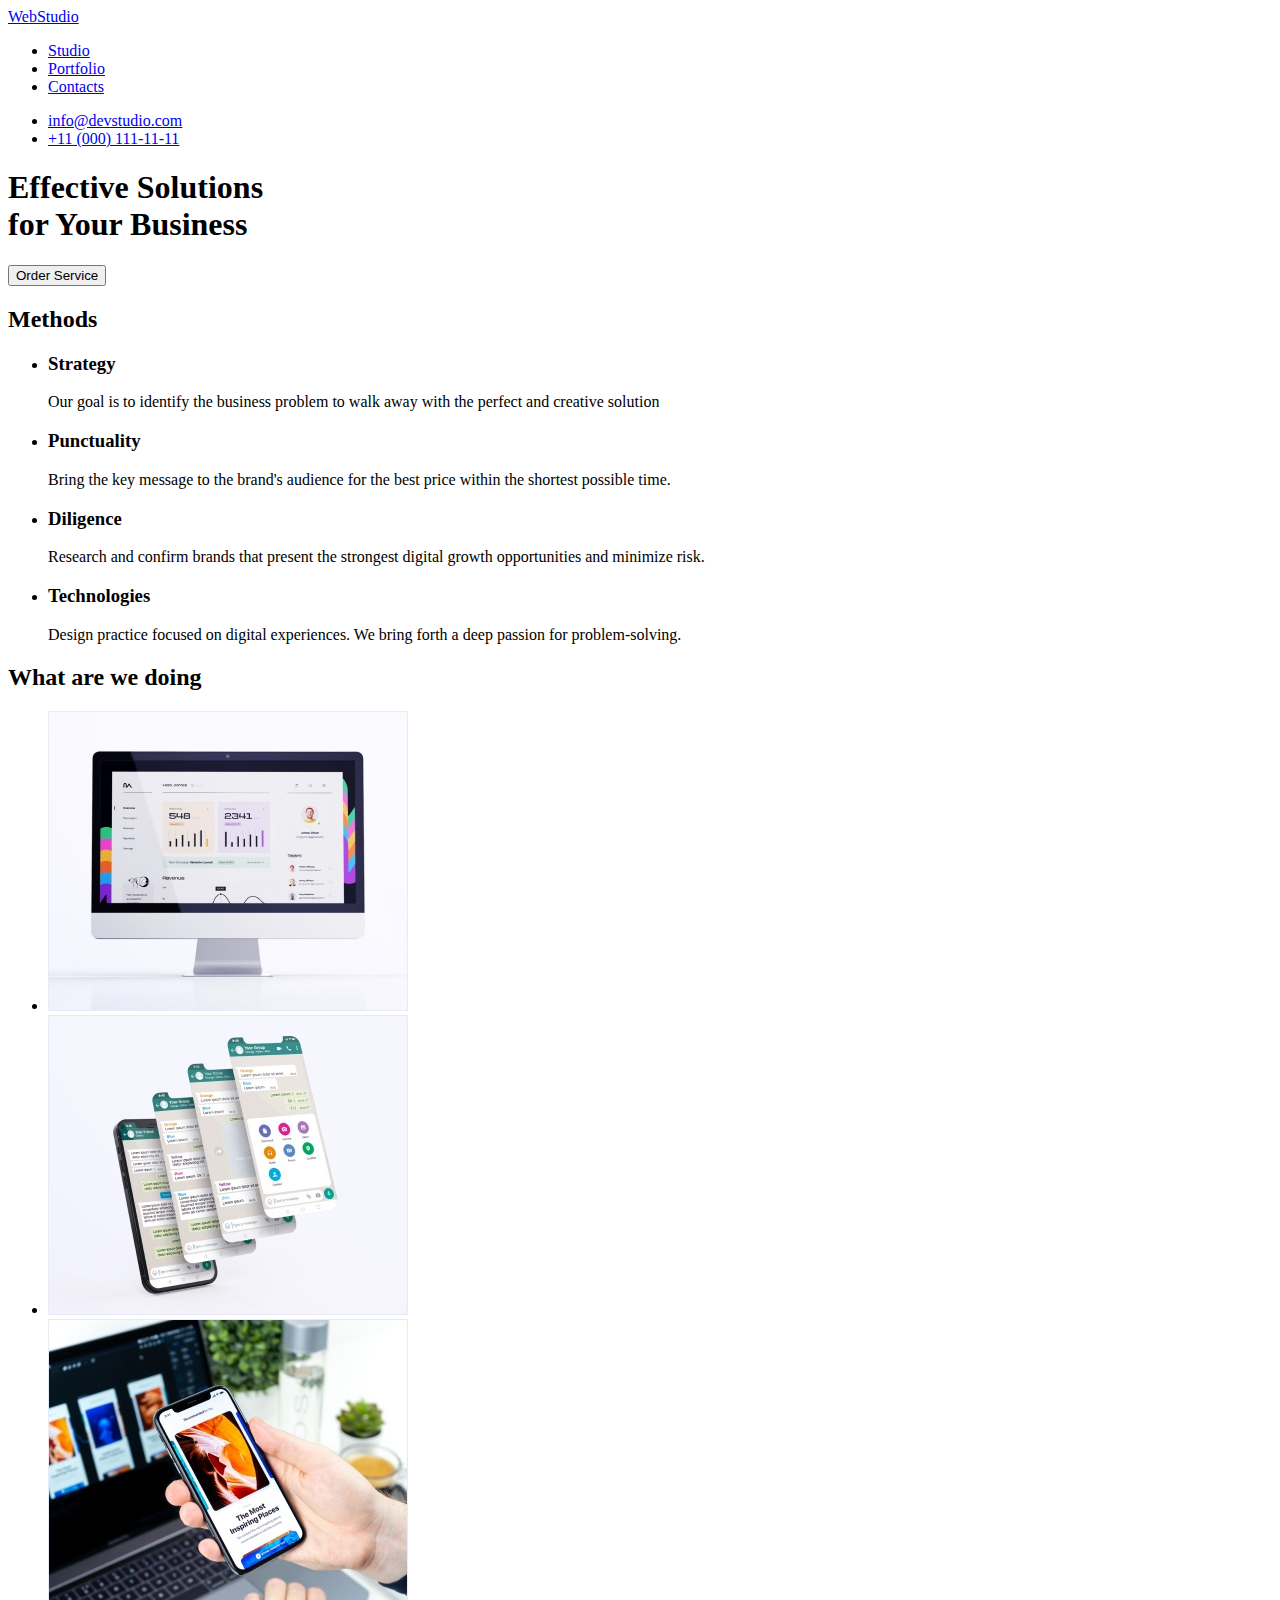
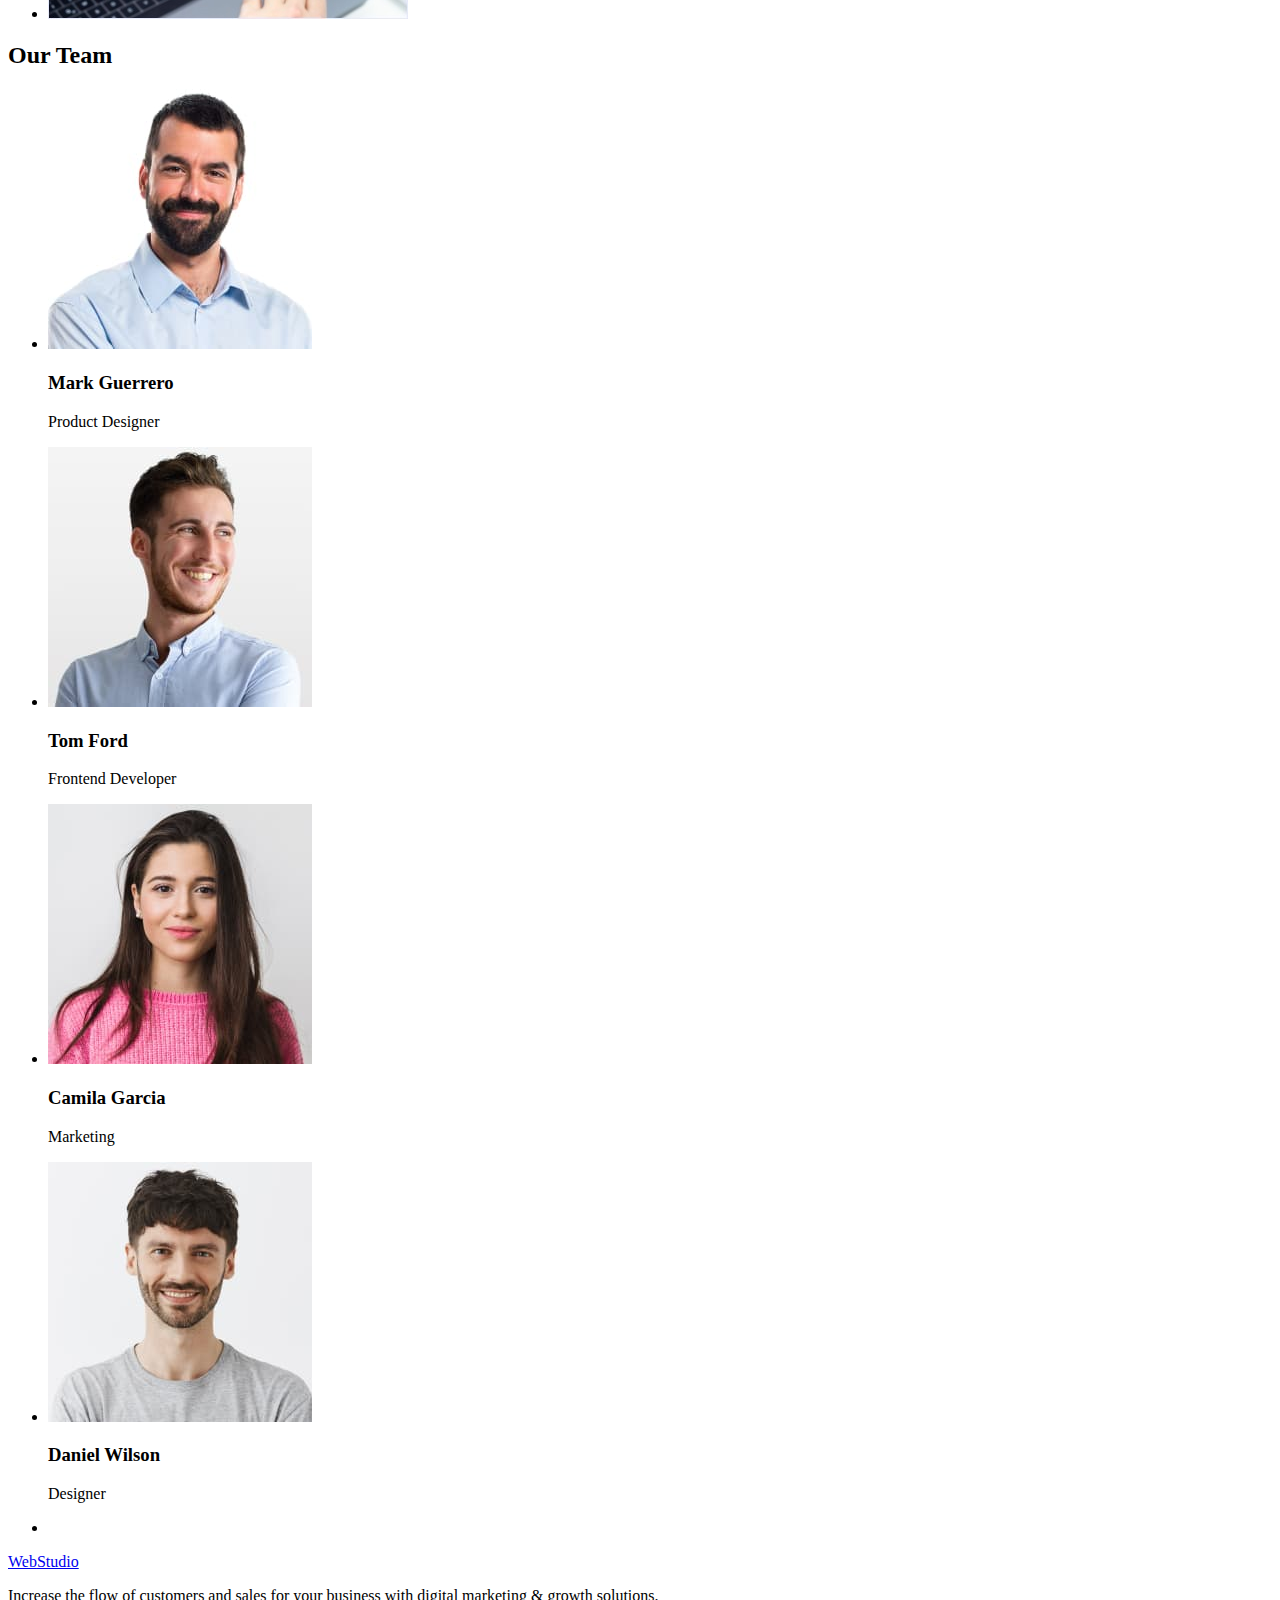
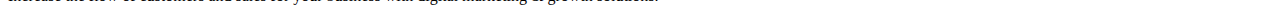
==== index.html @ 2bcdcd04 "Add files via upload" ====
<!DOCTYPE html>

<html lang="en">
    <head>
    <meta charset="UTF-8">

   <meta http-equiv="X-UA-Compatible" content="IE=edge"
/>
    <meta name="viewport" content="width=device-width, initial-scale=1.0">
    <title>Document</title>
    <link rel="preconnect" href="https://fonts.googleapis.com">
<link rel="preconnect" href="https://fonts.gstatic.com" crossorigin>
<link href="https://fonts.googleapis.com/css2?family=Raleway:wght@800&family=Roboto:wght@400;500;700;900&display=swap"
      rel="stylesheet">
<link rel="stylesheet" href="./css/styles.css" />
</head>
<body>
     <!-- Шапка сайта -->
    <header class = "page-header">
        <nav class = "navigation">
        <a class="logo" href="index.html">Web<span class ="logo-studio-black">Studio</span></a>
        <ul class = "list">
            <li>
                <a class="nav-link" href="./index.html">Studio</a>
            </li>
            <li>
                <a class="nav-link" href="./portfolio.html">Portfolio</a>
            </li>
            <li>
                <a class="nav-link" href="#contacts">Contacts</a>
            </li>
        </ul>
    </nav>
    <ul>
        <li>
            <a class="contact-link link" href ="mailto:info@devstudio.com">info@devstudio.com</a>
        </li>
        <li>
            <a class="contact-link link" href="tel:+110001111111">+11 (000) 111-11-11</a>
        </li>
    </ul>
    </header>
    <main>
        <!--Hero-->
        <section class ="hero">
            <div>
                <h1 class="main-title">Effective Solutions <br>
                    for Your Business</h1>
                    <button class="hero-button" type = "button">Order Service</button>

            </div>
            </section>
            <!--Methods-->
            <section class ="section">
                <h2>Methods</h2>
                <ul class ="list">
                <li><h3 class="methods">Strategy</h3>
                   <p class="description">Our goal is to identify the business
                    problem to walk away with the perfect and creative solution</p></li>
                   <li><h3 class="methods">Punctuality</h3>
                   <p class="description">Bring the key message to the brand's audience for the best price within the shortest possible time.</p></li>
                   <li><h3 class="methods">Diligence</h3> 
                   <p class="description">Research and confirm brands that present the strongest digital growth opportunities and minimize risk.</p></li>  
                   <li><h3 class="methods">Technologies</h3>
                   <p class="description">Design practice focused on digital experiences. We bring forth a deep passion for problem-solving.</p></li>     
                </ul>
                </section>    
                <!--Examples-->
        <section class="section">
            <h2 class="subtitle">What are we doing</h2>
            <ul class ="list">
                <li>
                    <img src="./images/mission/img1.jpg" alt = "Laptop" width="360" height="300"/>
                </li>
                <li>
                    <img src= "./images/mission/img2.jpg" alt = "Telephone" width="360" height="300"/>
                </li>
                <li>
                    <img src="./images/mission/img3.jpg" alt = "Connection" width="360" height="300"/>
                </li>
            </ul>
        </section>
        <section>
            <h2 class="subtitle">Our Team</h2>
            <ul>
                <li>
                    <img src="./images/team/mark.jpg" alt = "team-member" width="264" height="260"/>
                    <h3 class="methods">Mark Guerrero</h3>
                    <p class="description">Product Designer</p>
                </li>
                <li>
                    <img src= "./images/team/tom.jpg" alt = "team-member" width="264" height="260"/>
                    <h3 class="methods">Tom Ford</h3>
                    <p class="description">Frontend Developer</p>               
                 </li>
                <li>
                    <img src="./images/team/camila.jpg" alt = "team-member" width="264" height="260"/>
                    <h3 class="methods">Camila Garcia</h3>
                    <p class="description">Marketing</p>
                </li>
                <li>
                    <img src="./images/team/daniel.jpg" alt = "team-member" width="264" height="260"/>
                    <h3 class="methods">Daniel Wilson</h3>
                    <p class="description">Designer</p>
                </li>
                <li>

            </ul>

        </section>
    </main>
    <footer>
        <a class="logo" href="index.html">Web<span class ="logo-studio-black">Studio</span></a>
        <p class="description">Increase the flow of customers and sales for your business with digital marketing & growth solutions.</p>
    </footer>
</body>
    
   </html>
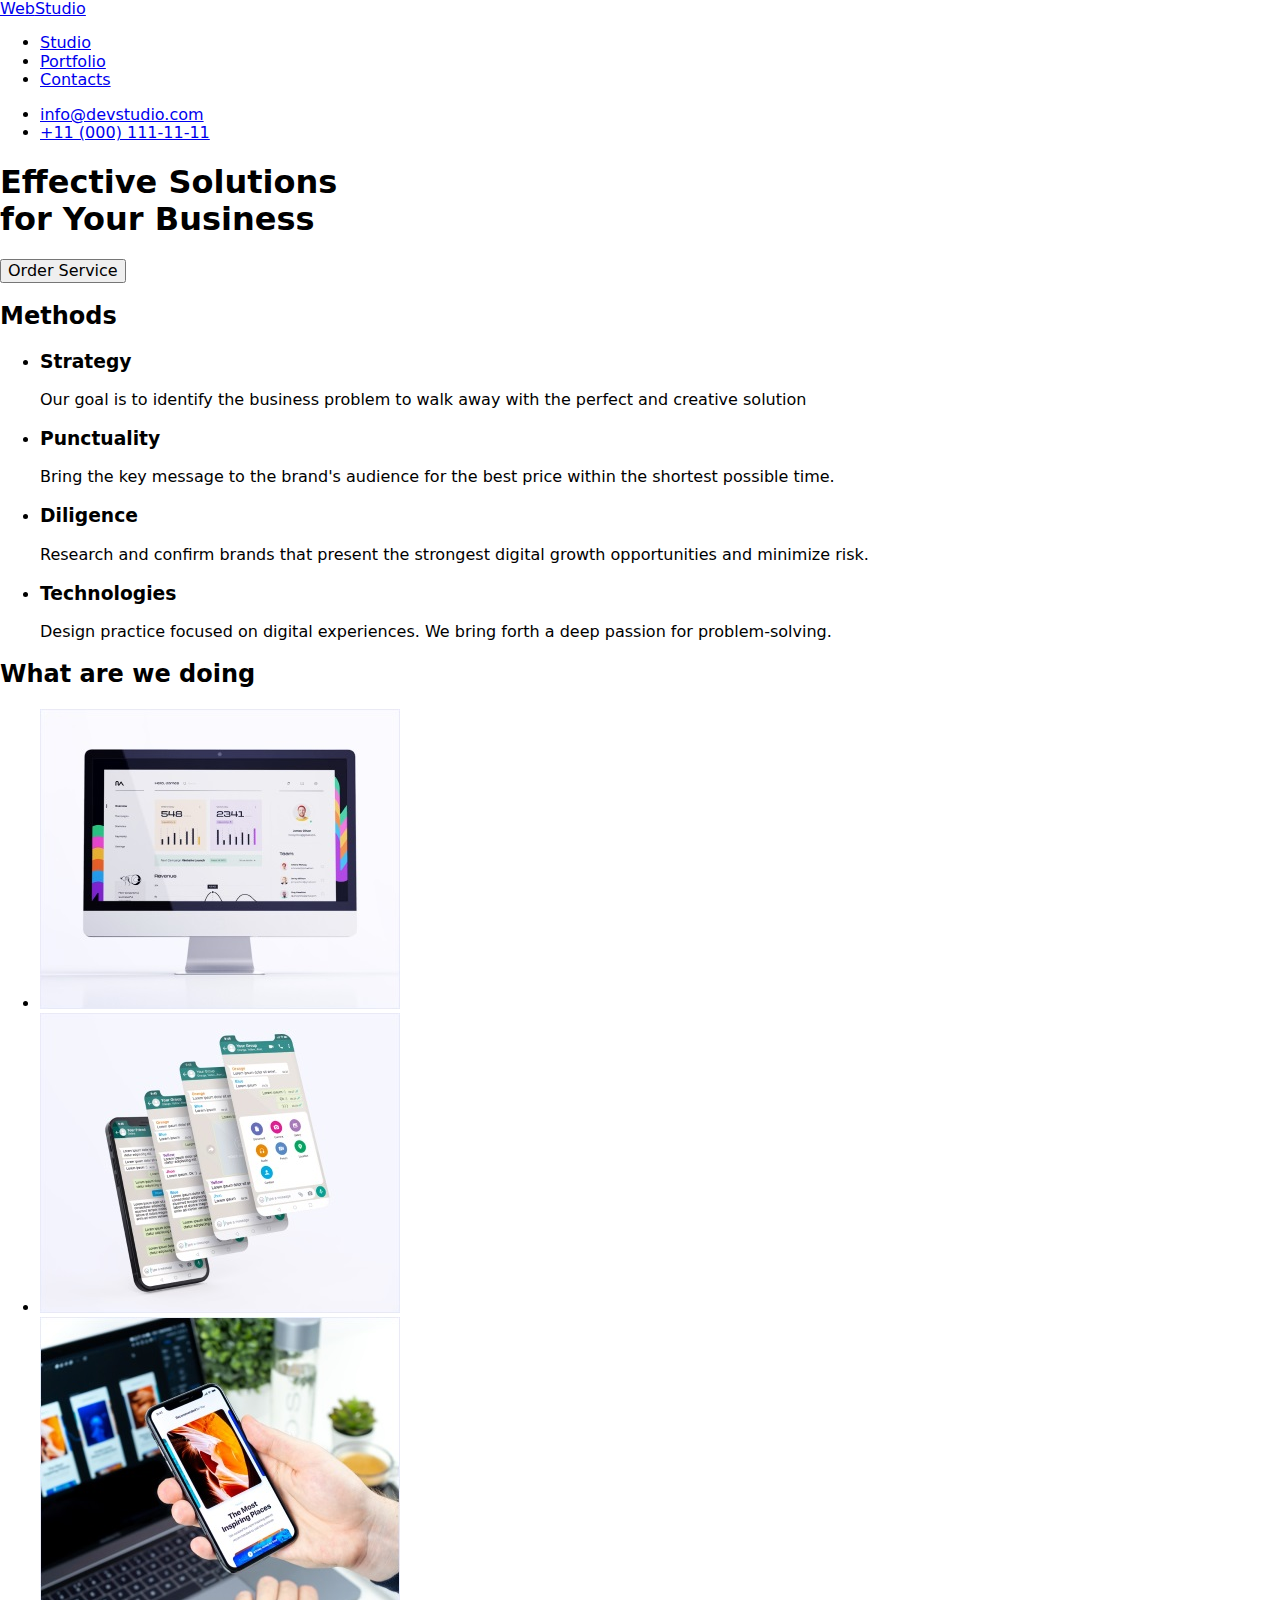
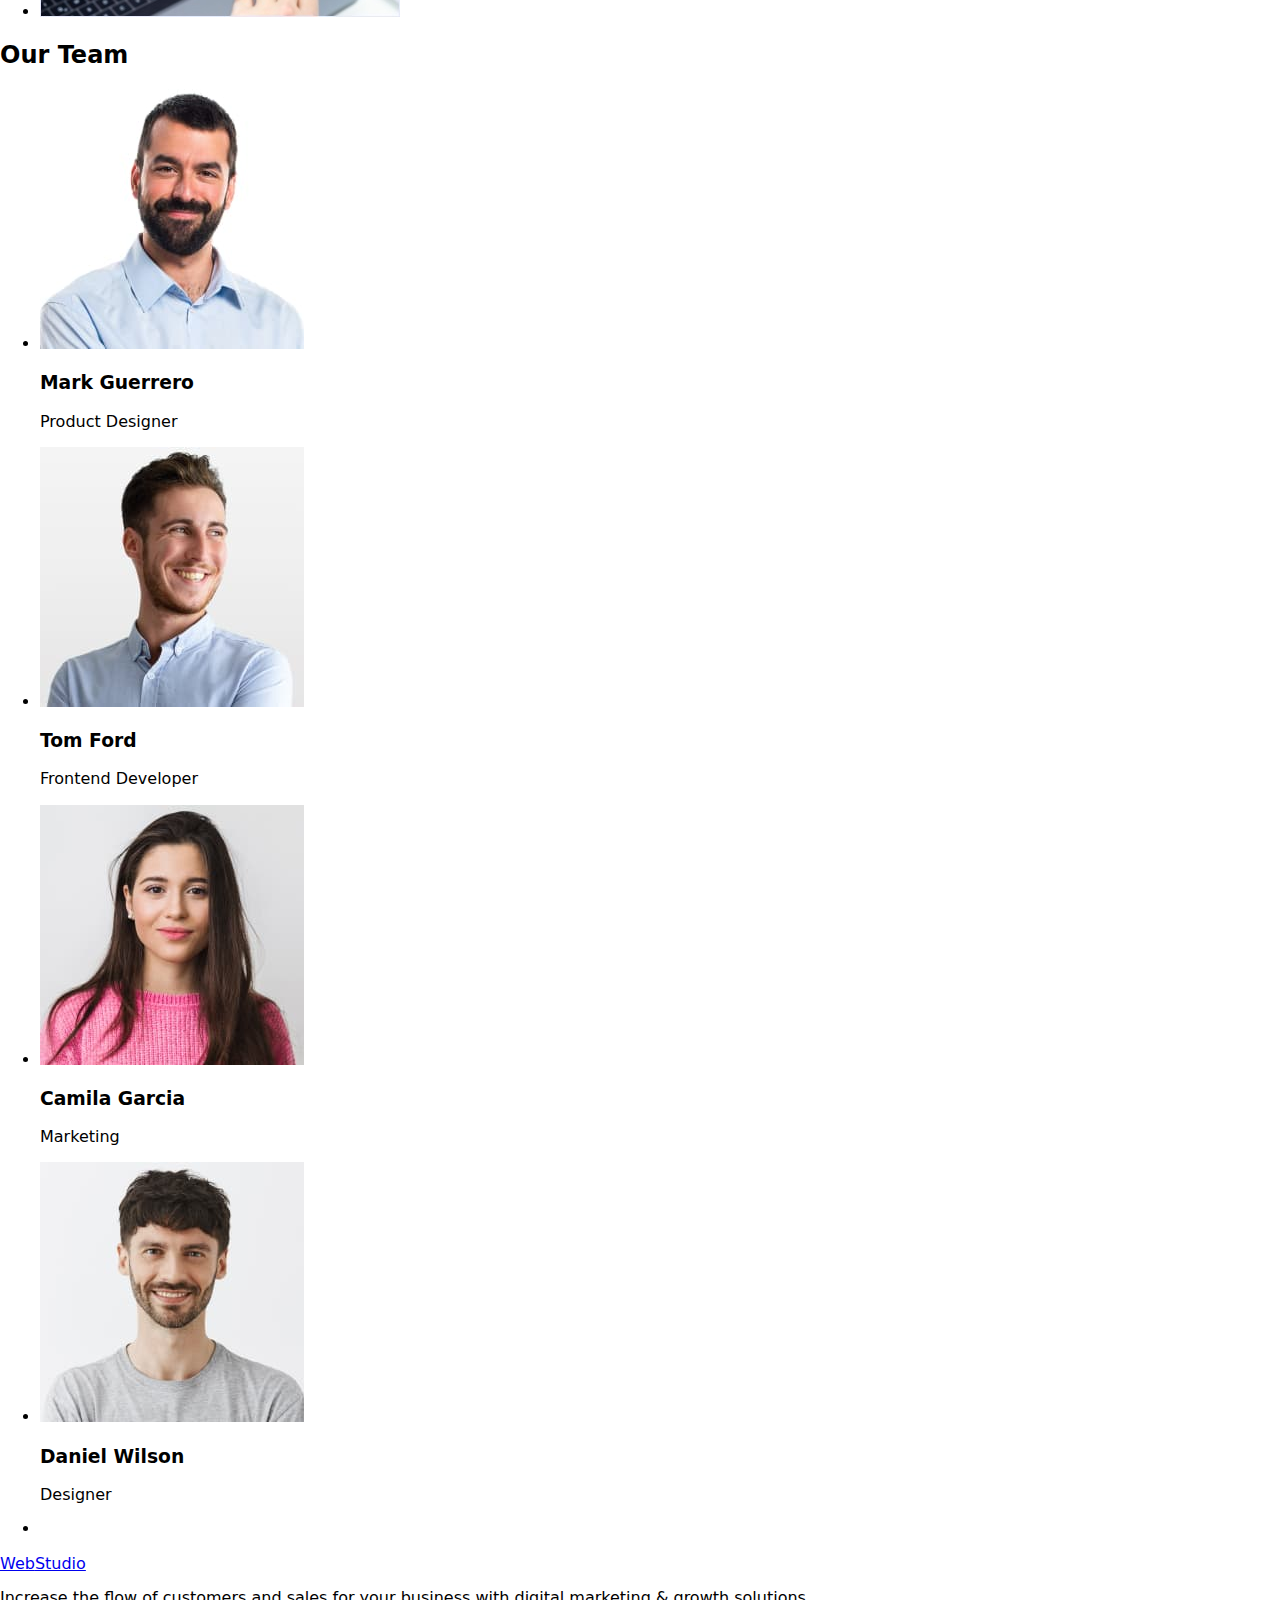
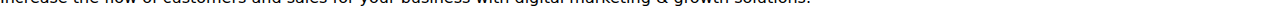
==== commit 2ba49112: "Add files via upload" ====
--- a/index.html
+++ b/index.html
@@ -12,6 +12,7 @@
 <link rel="preconnect" href="https://fonts.gstatic.com" crossorigin>
 <link href="https://fonts.googleapis.com/css2?family=Raleway:wght@800&family=Roboto:wght@400;500;700;900&display=swap"
       rel="stylesheet">
+      <link rel="stylesheet" href="https://cdn.jsdelivr.net/npm/modern-normalize@1.1.0/modern-normalize.min.css">
 <link rel="stylesheet" href="./css/styles.css" />
 </head>
 <body>
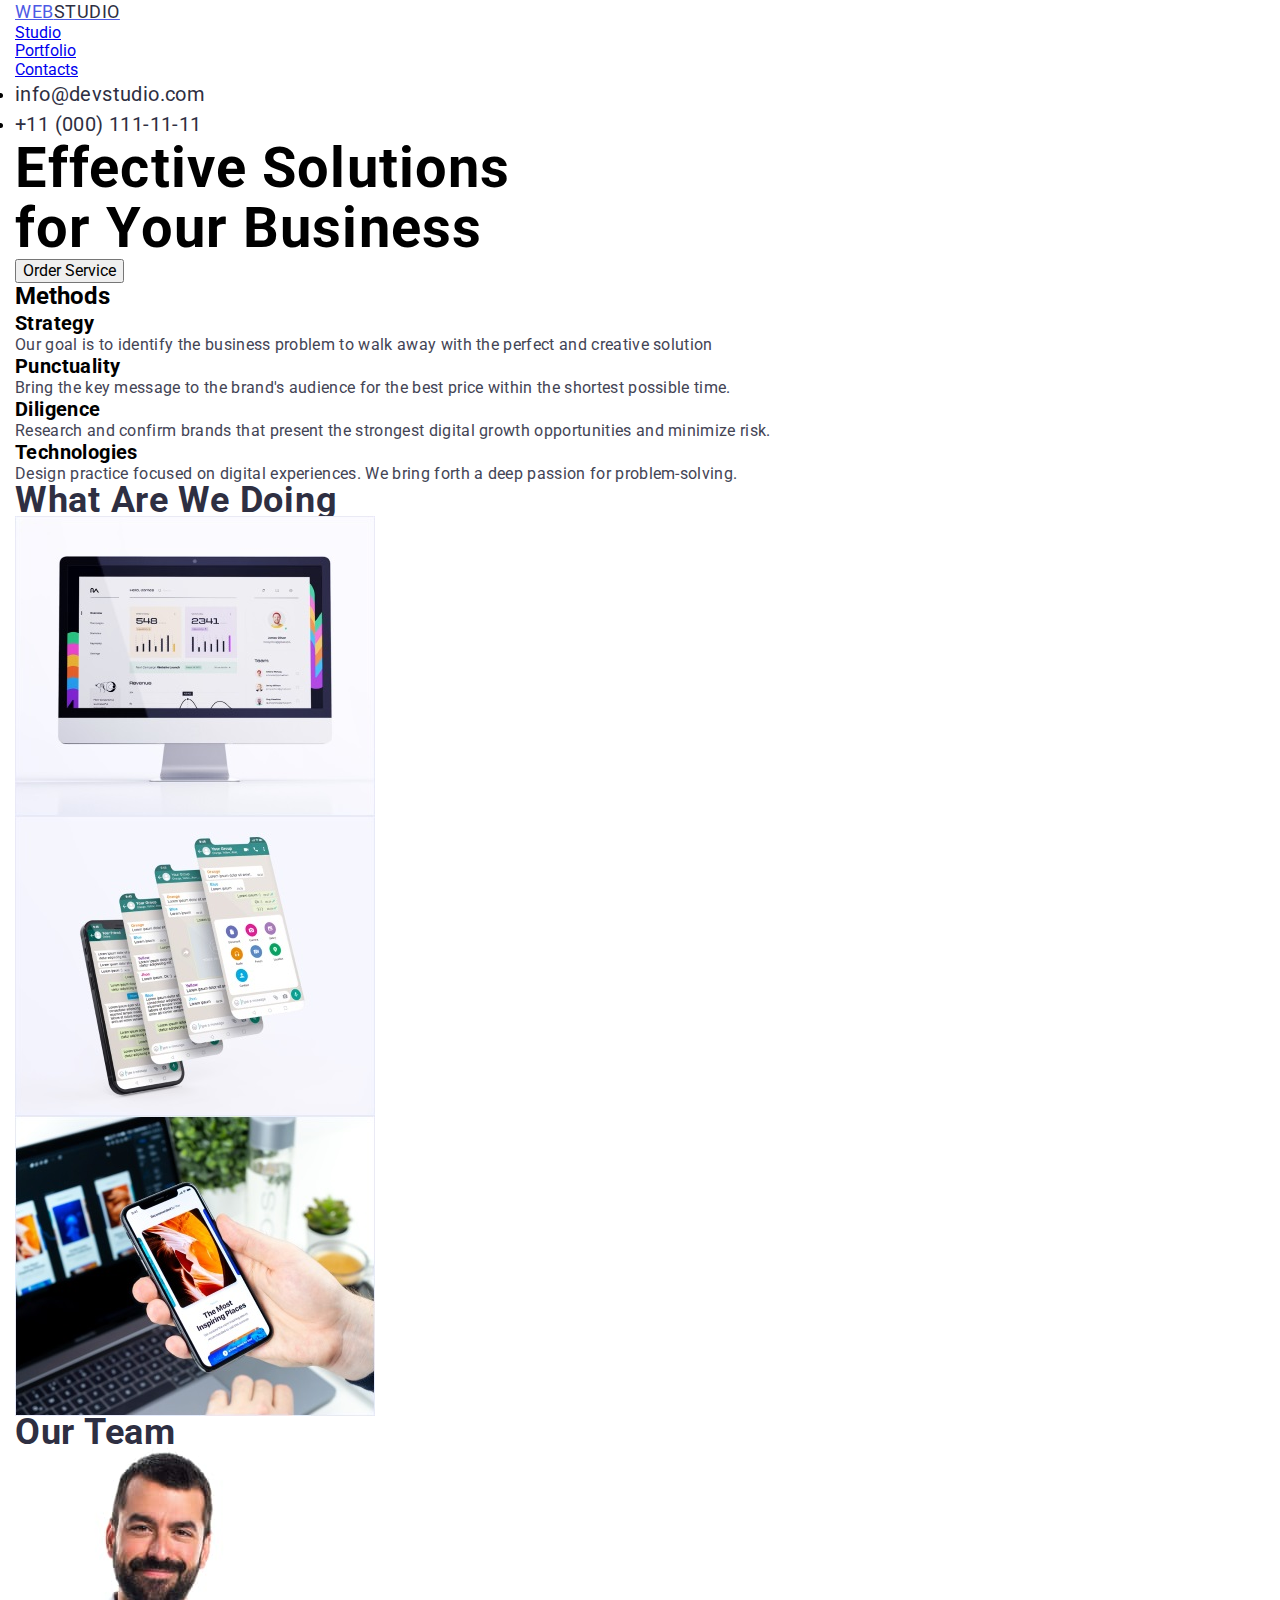
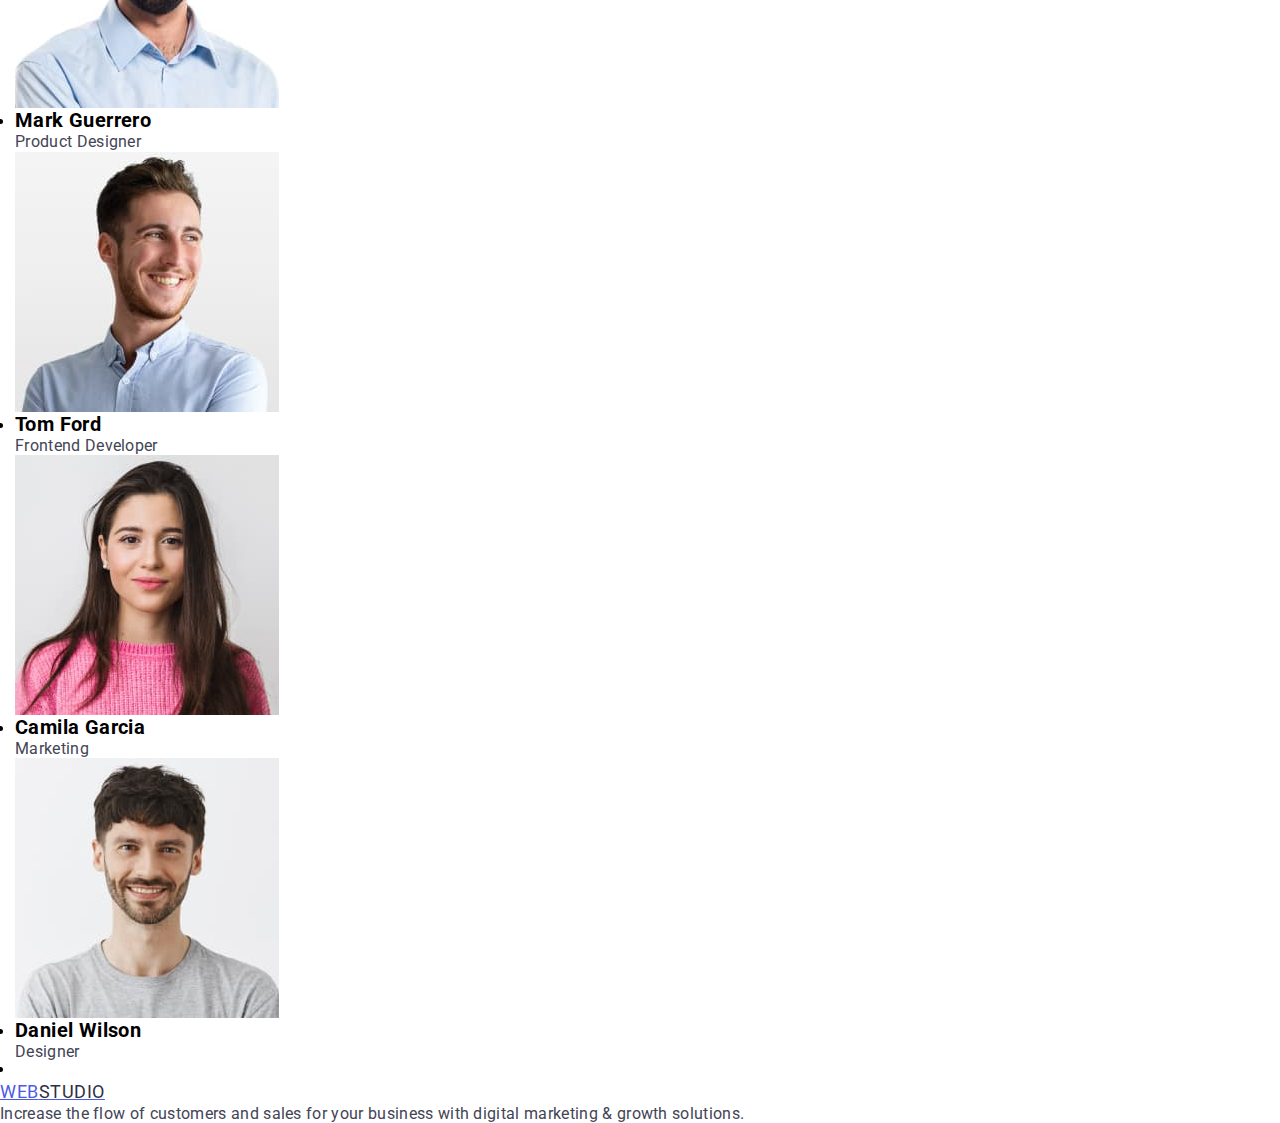
==== commit 6399a1b2: "Add files via upload" ====
--- a/index.html
+++ b/index.html
@@ -18,42 +18,45 @@
 <body>
      <!-- Шапка сайта -->
     <header class = "page-header">
-        <nav class = "navigation">
-        <a class="logo" href="index.html">Web<span class ="logo-studio-black">Studio</span></a>
-        <ul class = "list">
-            <li>
-                <a class="nav-link" href="./index.html">Studio</a>
-            </li>
-            <li>
-                <a class="nav-link" href="./portfolio.html">Portfolio</a>
-            </li>
-            <li>
-                <a class="nav-link" href="#contacts">Contacts</a>
-            </li>
-        </ul>
-    </nav>
-    <ul>
-        <li>
-            <a class="contact-link link" href ="mailto:info@devstudio.com">info@devstudio.com</a>
-        </li>
-        <li>
-            <a class="contact-link link" href="tel:+110001111111">+11 (000) 111-11-11</a>
-        </li>
-    </ul>
+        <div class="container">
+            <nav class = "navigation">
+                <a class="logo" href="index.html">Web<span class ="logo-studio-black">Studio</span></a>
+                <ul class = "list">
+                    <li>
+                        <a class="nav-link" href="./index.html">Studio</a>
+                    </li>
+                    <li>
+                        <a class="nav-link" href="./portfolio.html">Portfolio</a>
+                    </li>
+                    <li>
+                        <a class="nav-link" href="#contacts">Contacts</a>
+                    </li>
+                </ul>
+            </nav>
+            <ul>
+                <li>
+                    <a class="contact-link link" href ="mailto:info@devstudio.com">info@devstudio.com</a>
+                </li>
+                <li>
+                    <a class="contact-link link" href="tel:+110001111111">+11 (000) 111-11-11</a>
+                </li>
+            </ul>
+        </div>
     </header>
+       
     <main>
         <!--Hero-->
         <section class ="hero">
-            <div>
+            <div class ="container">
                 <h1 class="main-title">Effective Solutions <br>
                     for Your Business</h1>
                     <button class="hero-button" type = "button">Order Service</button>
-
-            </div>
+            </div>   
             </section>
             <!--Methods-->
             <section class ="section">
-                <h2>Methods</h2>
+                <div class = "container">
+                    <h2 >Methods</h2>
                 <ul class ="list">
                 <li><h3 class="methods">Strategy</h3>
                    <p class="description">Our goal is to identify the business
@@ -65,9 +68,11 @@
                    <li><h3 class="methods">Technologies</h3>
                    <p class="description">Design practice focused on digital experiences. We bring forth a deep passion for problem-solving.</p></li>     
                 </ul>
+                </div>
                 </section>    
                 <!--Examples-->
         <section class="section">
+          <div class ="container">
             <h2 class="subtitle">What are we doing</h2>
             <ul class ="list">
                 <li>
@@ -80,34 +85,38 @@
                     <img src="./images/mission/img3.jpg" alt = "Connection" width="360" height="300"/>
                 </li>
             </ul>
+          </div>    
         </section>
-        <section>
-            <h2 class="subtitle">Our Team</h2>
-            <ul>
-                <li>
-                    <img src="./images/team/mark.jpg" alt = "team-member" width="264" height="260"/>
-                    <h3 class="methods">Mark Guerrero</h3>
-                    <p class="description">Product Designer</p>
-                </li>
-                <li>
-                    <img src= "./images/team/tom.jpg" alt = "team-member" width="264" height="260"/>
-                    <h3 class="methods">Tom Ford</h3>
-                    <p class="description">Frontend Developer</p>               
-                 </li>
-                <li>
-                    <img src="./images/team/camila.jpg" alt = "team-member" width="264" height="260"/>
-                    <h3 class="methods">Camila Garcia</h3>
-                    <p class="description">Marketing</p>
-                </li>
-                <li>
-                    <img src="./images/team/daniel.jpg" alt = "team-member" width="264" height="260"/>
-                    <h3 class="methods">Daniel Wilson</h3>
-                    <p class="description">Designer</p>
-                </li>
-                <li>
-
-            </ul>
-
+        <section class = "section">
+            <div class ="container"> 
+                <h2 class="subtitle">Our Team</h2>
+                <ul>
+                    <li>
+                        <img src="./images/team/mark.jpg" alt = "team-member" width="264" height="260"/>
+                        <h3 class="methods">Mark Guerrero</h3>
+                        <p class="description">Product Designer</p>
+                    </li>
+                    <li>
+                        <img src= "./images/team/tom.jpg" alt = "team-member" width="264" height="260"/>
+                        <h3 class="methods">Tom Ford</h3>
+                        <p class="description">Frontend Developer</p>               
+                     </li>
+                    <li>
+                        <img src="./images/team/camila.jpg" alt = "team-member" width="264" height="260"/>
+                        <h3 class="methods">Camila Garcia</h3>
+                        <p class="description">Marketing</p>
+                    </li>
+                    <li>
+                        <img src="./images/team/daniel.jpg" alt = "team-member" width="264" height="260"/>
+                        <h3 class="methods">Daniel Wilson</h3>
+                        <p class="description">Designer</p>
+                    </li>
+                    <li>
+    
+                </ul>
+    
+            </div>
+           
         </section>
     </main>
     <footer>
--- a/css/styles.css
+++ b/css/styles.css
@@ -0,0 +1,209 @@
+:root{
+    --primary-font:'Roboto', sans-serif;
+    --secondary-font: 'Raleway';
+
+}
+
+h1,
+h2,
+h3,
+h4,
+h5,
+h6,
+p{
+    margin-top: 0;
+    margin-bottom:0;
+
+}
+
+ul{
+    margin-top: 0;
+    margin-bottom: 0;
+    padding-left: 0;
+}
+img{
+    display: block;
+}
+button{
+    cursor: pointer;
+}
+
+.list{
+    list-style: none;
+
+}
+body{
+    font-family:var( --secondary-font);
+    font-family: var( --primary-font);
+}
+.container{
+    width: 1500px;
+    margin-left: auto;
+    margin-right: auto;
+    padding-left:15px ;
+    padding-right:15px;
+
+    
+
+
+
+}
+
+
+.link{
+    text-decoration: none;
+}
+    
+/*==================HEADER===============*/
+.logo{
+font-size: 18px;
+line-height: 1.33;
+display: flex;
+letter-spacing: 0.03em;
+text-transform: uppercase;
+color: #4D5AE5;
+}
+.logo-studio-black{
+
+/* NAVY BLUE */
+
+color: #2E2F42;
+
+}
+.nav-link:hover{
+font-size: 16px;
+line-height: 1.5;
+letter-spacing: 0.02em;
+
+/* NAVY BLUE */
+
+color: #2E2F42;
+}
+
+.contact-link:hover{
+    font-size: 16px;
+    line-height: 1.5;
+    letter-spacing: 0.02em;
+    color: #434455; 
+    color: #404BBF;
+}
+
+/*==================/HEADER===============*/
+/*==================HERO===============*/
+.main-title{
+font-size: 56px;
+line-height: 1.07;
+letter-spacing: 0.02em;
+}
+
+.hero-button:hover{
+font-size: 16px;
+line-height: 1.5;
+display: flex;
+align-items: center;
+letter-spacing: 0.04em;
+color: #FFFFFF;
+border:none;
+background-color: #4D5AE5;
+
+
+}
+/*==================/HERO===============*/
+
+/*==================Methods===============*/
+.methods{
+    font-size: 20px;
+line-height: 1.2;
+letter-spacing: 0.02em;
+
+/*NAVY BLUE*/
+#2E2F42
+
+}
+.description{
+font-size: 16px;
+line-height: 1.2;
+letter-spacing: 0.02em;
+color: #434455;
+
+}
+/*==================/Methods===============*/
+
+/*==================Section===============*/
+.subtitle{
+font-size: 36px;
+line-height: 0.9;
+
+letter-spacing: 0.02em;
+text-transform: capitalize;
+
+/* NAVY BLUE */
+color: #2E2F42;
+}
+
+/*==================PORTFOLIO===============*/
+.button-portfolio-special:hover{
+    background-color: #404BBF;
+    font-family: 'Roboto';
+    width: 21px;
+    height: 1.5em;
+    border:none;
+    
+    /* Button Text */
+    font-size: 16px;
+    line-height: 1.5;
+    /* identical to box height, or 150% */
+    
+    display: flex;
+    align-items: center;
+    text-align: center;
+    letter-spacing: 0.04em;
+    color: #FFFFFF;
+
+}
+/*.vector{
+    position: absolute;
+    width: 16px;
+    height: 16px;
+    left: 482px;
+    top: 213px;
+    
+}*/
+.button-portfolio :focus{
+font-family: 'Roboto';
+font-size: 16px;
+line-height: 1.5;
+display: flex;
+align-items: center;
+text-align: center;
+letter-spacing: 0.04em;
+border:none;
+color: #4D5AE5;
+cursor: pointer;
+border: 1px solid #E7E9FC;
+border-radius: 4px;
+}
+
+/*==================GALLERY===============*/
+
+.link{
+    font-size: 20px;
+    line-height: 1.5;
+    letter-spacing: 0.02em;
+    
+    /* NAVY BLUE */
+    
+    color: #2E2F42;
+}
+.example-text{
+font-size: 16px;
+line-height: 1.5;
+letter-spacing: 0.02em;
+
+/* SLATE */
+
+color: #434455;
+
+}
+/*==================/GALLERY===============*/
+/*==================FOOTER===============*/
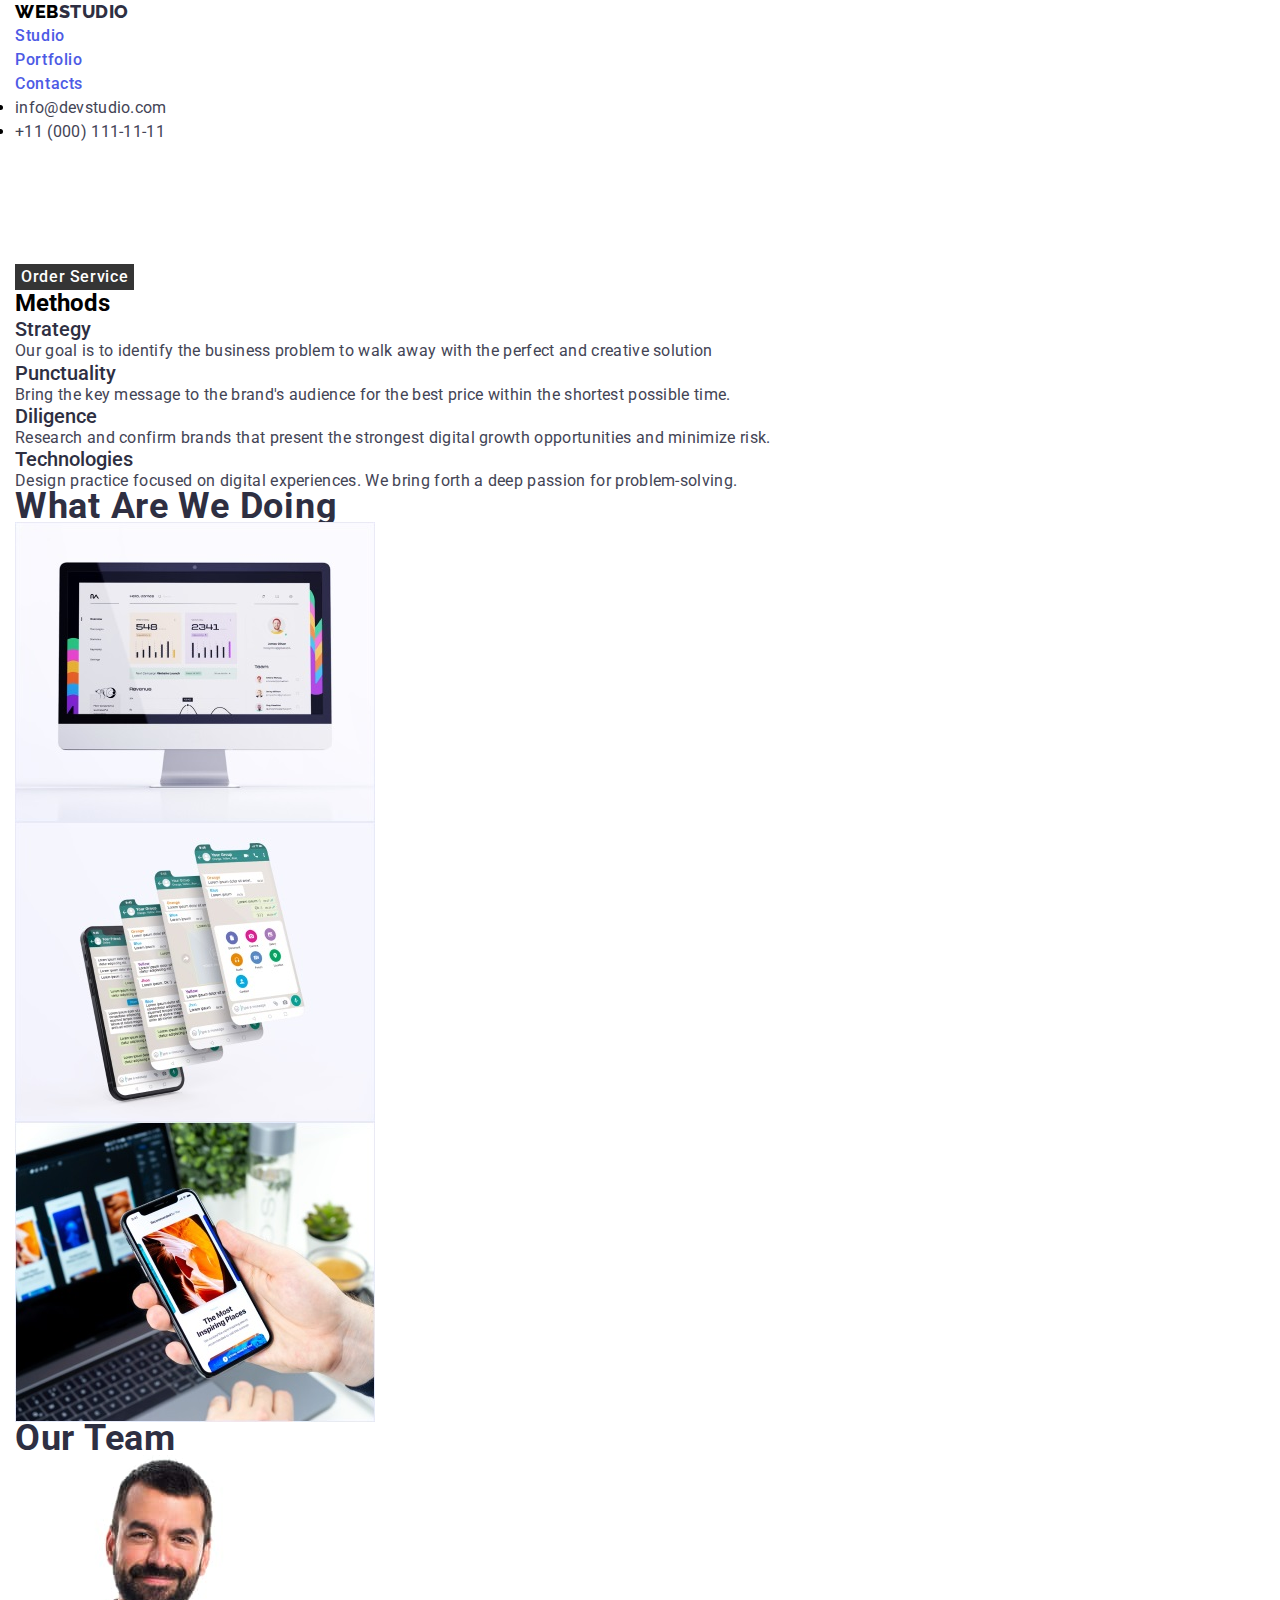
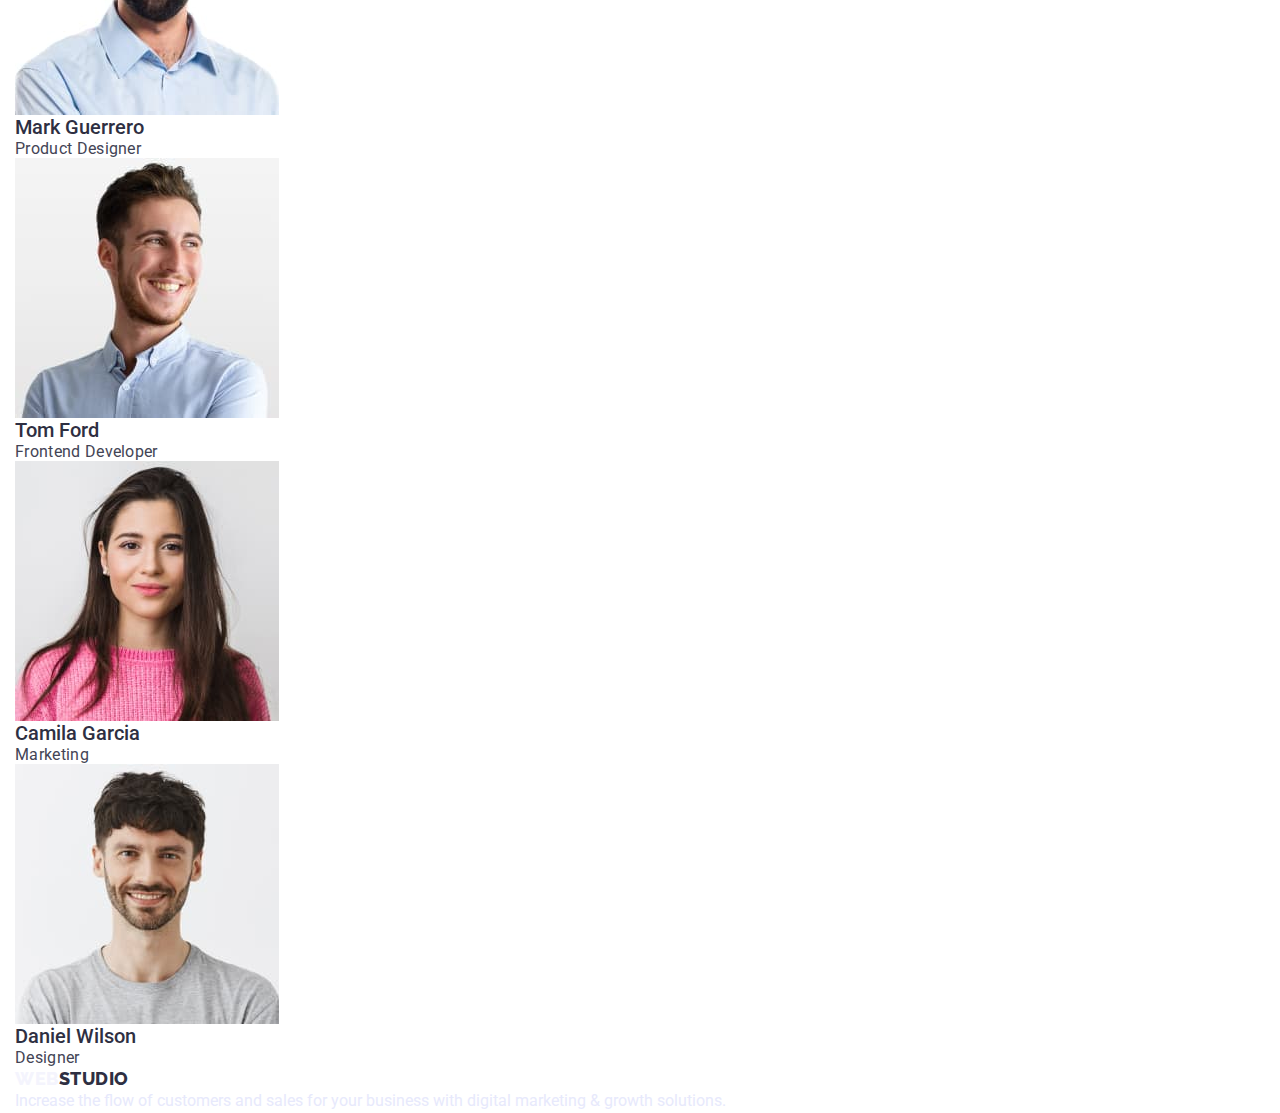
==== commit 003db413: "Add files via upload" ====
--- a/index.html
+++ b/index.html
@@ -1,35 +1,32 @@
 <!DOCTYPE html>
-
-<html lang="en">
-    <head>
-    <meta charset="UTF-8">
-
-   <meta http-equiv="X-UA-Compatible" content="IE=edge"
-/>
-    <meta name="viewport" content="width=device-width, initial-scale=1.0">
-    <title>Document</title>
-    <link rel="preconnect" href="https://fonts.googleapis.com">
-<link rel="preconnect" href="https://fonts.gstatic.com" crossorigin>
-<link href="https://fonts.googleapis.com/css2?family=Raleway:wght@800&family=Roboto:wght@400;500;700;900&display=swap"
-      rel="stylesheet">
-      <link rel="stylesheet" href="https://cdn.jsdelivr.net/npm/modern-normalize@1.1.0/modern-normalize.min.css">
-<link rel="stylesheet" href="./css/styles.css" />
-</head>
-<body>
-     <!-- Шапка сайта -->
+        <html lang="en">
+        <head>
+            <meta charset="UTF-8">
+            <meta http-equiv="X-UA-Compatible" content="IE=edge"/>
+            <meta name="viewport" content="width=device-width, initial-scale=1.0">
+        <title>Document</title>
+            <link rel="preconnect" href="https://fonts.googleapis.com">
+            <link rel="preconnect" href="https://fonts.gstatic.com" crossorigin>
+            <link href="https://fonts.googleapis.com/css2?family=Raleway:wght@800&family=Roboto:wght@400;500;700;900&display=swap"
+                rel="stylesheet">
+            <link rel="stylesheet" href="https://cdn.jsdelivr.net/npm/modern-normalize@1.1.0/modern-normalize.min.css">
+            <link rel="stylesheet" href="./css/styles.css" />
+        </head>
+    <body>
+            <!-- Шапка сайта -->
     <header class = "page-header">
         <div class="container">
             <nav class = "navigation">
-                <a class="logo" href="index.html">Web<span class ="logo-studio-black">Studio</span></a>
+                <a class="logo list" href="index.html">Web<span class ="logo-studio-black">Studio</span></a>
                 <ul class = "list">
                     <li>
-                        <a class="nav-link" href="./index.html">Studio</a>
+                        <a class="nav-link link" href="./index.html">Studio</a>
                     </li>
                     <li>
-                        <a class="nav-link" href="./portfolio.html">Portfolio</a>
+                        <a class="nav-link link" href="./portfolio.html">Portfolio</a>
                     </li>
                     <li>
-                        <a class="nav-link" href="#contacts">Contacts</a>
+                        <a class="nav-link link" href="#contacts">Contacts</a>
                     </li>
                 </ul>
             </nav>
@@ -43,7 +40,7 @@
             </ul>
         </div>
     </header>
-       
+
     <main>
         <!--Hero-->
         <section class ="hero">
@@ -58,21 +55,29 @@
                 <div class = "container">
                     <h2 >Methods</h2>
                 <ul class ="list">
-                <li><h3 class="methods">Strategy</h3>
-                   <p class="description">Our goal is to identify the business
-                    problem to walk away with the perfect and creative solution</p></li>
-                   <li><h3 class="methods">Punctuality</h3>
-                   <p class="description">Bring the key message to the brand's audience for the best price within the shortest possible time.</p></li>
-                   <li><h3 class="methods">Diligence</h3> 
-                   <p class="description">Research and confirm brands that present the strongest digital growth opportunities and minimize risk.</p></li>  
-                   <li><h3 class="methods">Technologies</h3>
-                   <p class="description">Design practice focused on digital experiences. We bring forth a deep passion for problem-solving.</p></li>     
+                <li>
+                    <h3 class="methods">Strategy</h3>
+            <p class="description">Our goal is to identify the business
+                    problem to walk away with the perfect and creative solution</p>
+                </li>
+                <li>
+                    <h3 class="methods">Punctuality</h3>
+                <p class="description">Bring the key message to the brand's audience for the best price within the shortest possible time.</p>
+            </li>
+                <li> 
+                    <h3 class="methods">Diligence</h3> 
+                <p class="description">Research and confirm brands that present the strongest digital growth opportunities and minimize risk.</p>
+            </li>  
+                <li>
+                    <h3 class="methods">Technologies</h3>
+                <p class="description">Design practice focused on digital experiences. We bring forth a deep passion for problem-solving.</p>
+            </li>     
                 </ul>
                 </div>
                 </section>    
                 <!--Examples-->
         <section class="section">
-          <div class ="container">
+        <div class ="container">
             <h2 class="subtitle">What are we doing</h2>
             <ul class ="list">
                 <li>
@@ -85,12 +90,12 @@
                     <img src="./images/mission/img3.jpg" alt = "Connection" width="360" height="300"/>
                 </li>
             </ul>
-          </div>    
+        </div>    
         </section>
         <section class = "section">
             <div class ="container"> 
                 <h2 class="subtitle">Our Team</h2>
-                <ul>
+                <ul class ="list">
                     <li>
                         <img src="./images/team/mark.jpg" alt = "team-member" width="264" height="260"/>
                         <h3 class="methods">Mark Guerrero</h3>
@@ -100,7 +105,7 @@
                         <img src= "./images/team/tom.jpg" alt = "team-member" width="264" height="260"/>
                         <h3 class="methods">Tom Ford</h3>
                         <p class="description">Frontend Developer</p>               
-                     </li>
+                    </li>
                     <li>
                         <img src="./images/team/camila.jpg" alt = "team-member" width="264" height="260"/>
                         <h3 class="methods">Camila Garcia</h3>
@@ -110,19 +115,18 @@
                         <img src="./images/team/daniel.jpg" alt = "team-member" width="264" height="260"/>
                         <h3 class="methods">Daniel Wilson</h3>
                         <p class="description">Designer</p>
-                    </li>
+                        </li>
                     <li>
-    
                 </ul>
-    
             </div>
-           
         </section>
     </main>
     <footer>
-        <a class="logo" href="index.html">Web<span class ="logo-studio-black">Studio</span></a>
-        <p class="description">Increase the flow of customers and sales for your business with digital marketing & growth solutions.</p>
-    </footer>
-</body>
+        <div class="container">
+            <a class="footer-logo list" href="index.html">Web<span class ="logo-studio-black">Studio</span></a>
+            <p class="footer-description">Increase the flow of customers and sales for your business with digital marketing & growth solutions.</p>
+            </div>
+        </footer>
+    </body>
     
-   </html>
+</html>
--- a/css/styles.css
+++ b/css/styles.css
@@ -10,7 +10,8 @@
 h4,
 h5,
 h6,
-p{
+p
+{
     margin-top: 0;
     margin-bottom:0;
 
@@ -26,14 +27,16 @@
 }
 button{
     cursor: pointer;
+    border:none;
+
 }
 
 .list{
     list-style: none;
+    text-decoration: none;
 
 }
 body{
-    font-family:var( --secondary-font);
     font-family: var( --primary-font);
 }
 .container{
@@ -43,83 +46,106 @@
     padding-left:15px ;
     padding-right:15px;
 
-    
-
-
-
-}
-
+}
 
 .link{
     text-decoration: none;
+
 }
     
 /*==================HEADER===============*/
 .logo{
+font-family: 'Raleway';   
 font-size: 18px;
+font-weight: 800;
 line-height: 1.33;
 display: flex;
 letter-spacing: 0.03em;
 text-transform: uppercase;
-color: #4D5AE5;
+color: var( --secondary-font);
 }
 .logo-studio-black{
 
 /* NAVY BLUE */
 
 color: #2E2F42;
-
-}
-.nav-link:hover{
-font-size: 16px;
-line-height: 1.5;
-letter-spacing: 0.02em;
-
-/* NAVY BLUE */
-
-color: #2E2F42;
-}
-
+}
 .contact-link:hover{
-    font-size: 16px;
-    line-height: 1.5;
-    letter-spacing: 0.02em;
     color: #434455; 
     color: #404BBF;
 }
-
+.contact-link{
+    font-family: 'Roboto';
+    font-weight: 400;
+    color: #434455;
+    font-size: 16px;
+    line-height: 1.5;
+    letter-spacing: 0.02em;
+
+}
 /*==================/HEADER===============*/
 /*==================HERO===============*/
 .main-title{
+font-family: 'Roboto';
+font-weight: 700;
 font-size: 56px;
 line-height: 1.07;
 letter-spacing: 0.02em;
-}
-
-.hero-button:hover{
-font-size: 16px;
-line-height: 1.5;
-display: flex;
-align-items: center;
-letter-spacing: 0.04em;
+font-weight: 700;
 color: #FFFFFF;
-border:none;
-background-color: #4D5AE5;
-
-
-}
+
+}
+
+.hero-button:hover,
+.hero-button:focus{
+    background-color: #4D5AE5;  
+}
+
+
+
+.hero-button{
+    font-family: 'Roboto';
+    display: inline-block;
+    font-weight: 500;
+    font-size: 16px;
+    line-height: 1.5;
+    align-items: center;
+    letter-spacing: 0.04em;
+    border:none;
+    color: #FFFFFF;
+    background-color: #353535;
+
+}
+.nav-link focus,
+.nav-link hover{
+    background:#E7E9FC; 
+    color: #4D5AE5;
+}
+
+.nav-link{
+    font-family: 'Roboto';
+    font-weight: 500;
+    color: #4D5AE5;
+    font-size: 16px;
+    line-height: 1.5;
+    letter-spacing: 0.04em;
+    cursor: pointer;
+    border: none;
+}
+
 /*==================/HERO===============*/
 
 /*==================Methods===============*/
 .methods{
+    font-weight: 500;
     font-size: 20px;
-line-height: 1.2;
-letter-spacing: 0.02em;
-
+    line-height: 1.2;
+color:
 /*NAVY BLUE*/
-#2E2F42
-
-}
+#2E2F42;
+
+}
+
 .description{
 font-size: 16px;
 line-height: 1.2;
@@ -131,9 +157,10 @@
 
 /*==================Section===============*/
 .subtitle{
+font-family: 'Roboto';
+font-weight: 700;
 font-size: 36px;
 line-height: 0.9;
-
 letter-spacing: 0.02em;
 text-transform: capitalize;
 
@@ -142,17 +169,13 @@
 }
 
 /*==================PORTFOLIO===============*/
-.button-portfolio-special:hover{
+.button-portfolio-special{
     background-color: #404BBF;
     font-family: 'Roboto';
     width: 21px;
-    height: 1.5em;
     border:none;
-    
-    /* Button Text */
-    font-size: 16px;
-    line-height: 1.5;
-    /* identical to box height, or 150% */
+    font-size: 16px;
+    line-height: 1.5;
     
     display: flex;
     align-items: center;
@@ -161,16 +184,12 @@
     color: #FFFFFF;
 
 }
-/*.vector{
-    position: absolute;
-    width: 16px;
-    height: 16px;
-    left: 482px;
-    top: 213px;
-    
-}*/
 .button-portfolio :focus{
-font-family: 'Roboto';
+    color: #4D5AE5;
+    background: #f4f4fd;
+}
+.button-portfolio{
+    font-family: 'Roboto';
 font-size: 16px;
 line-height: 1.5;
 display: flex;
@@ -184,26 +203,49 @@
 border-radius: 4px;
 }
 
-/*==================GALLERY===============*/
-
-.link{
-    font-size: 20px;
+/*===================Section====================*/
+.section-sub-title{
+font-family: 'Roboto';
+font-weight: 500;
+font-size: 20px;
+line-height: 1.2;
+letter-spacing: 0.02em;
+
+/* NAVY BLUE */
+
+color: #2E2F42;
+}
+
+.example-text{
+    font-family: 'Roboto';
+    font-size: 16px;
+    font-weight: 400;
     line-height: 1.5;
     letter-spacing: 0.02em;
-    
-    /* NAVY BLUE */
-    
-    color: #2E2F42;
-}
-.example-text{
+    color: #434455; 
+}
+
+/*=================/SECTION=====================*/
+
+/*==================FOOTER===============*/
+.footer-logo{
+    font-family: "Raleway";
+    font-style: normal;
+    font-weight: 800;
+    font-size: 18px;
+    line-height: 1.2;
+    letter-spacing: 0.03em;
+    text-transform: uppercase;
+    color: #F4F4FD;
+    text-decoration: none;
+}
+.footer-description{
+font-weight: 400;
 font-size: 16px;
-line-height: 1.5;
-letter-spacing: 0.02em;
-
-/* SLATE */
-
-color: #434455;
-
-}
-/*==================/GALLERY===============*/
-/*==================FOOTER===============*/
+line-height: 24px;
+
+/* CORNFLOWER */
+
+color: #E7E9FC;
+}
+/*=================/FOOTER===============*/
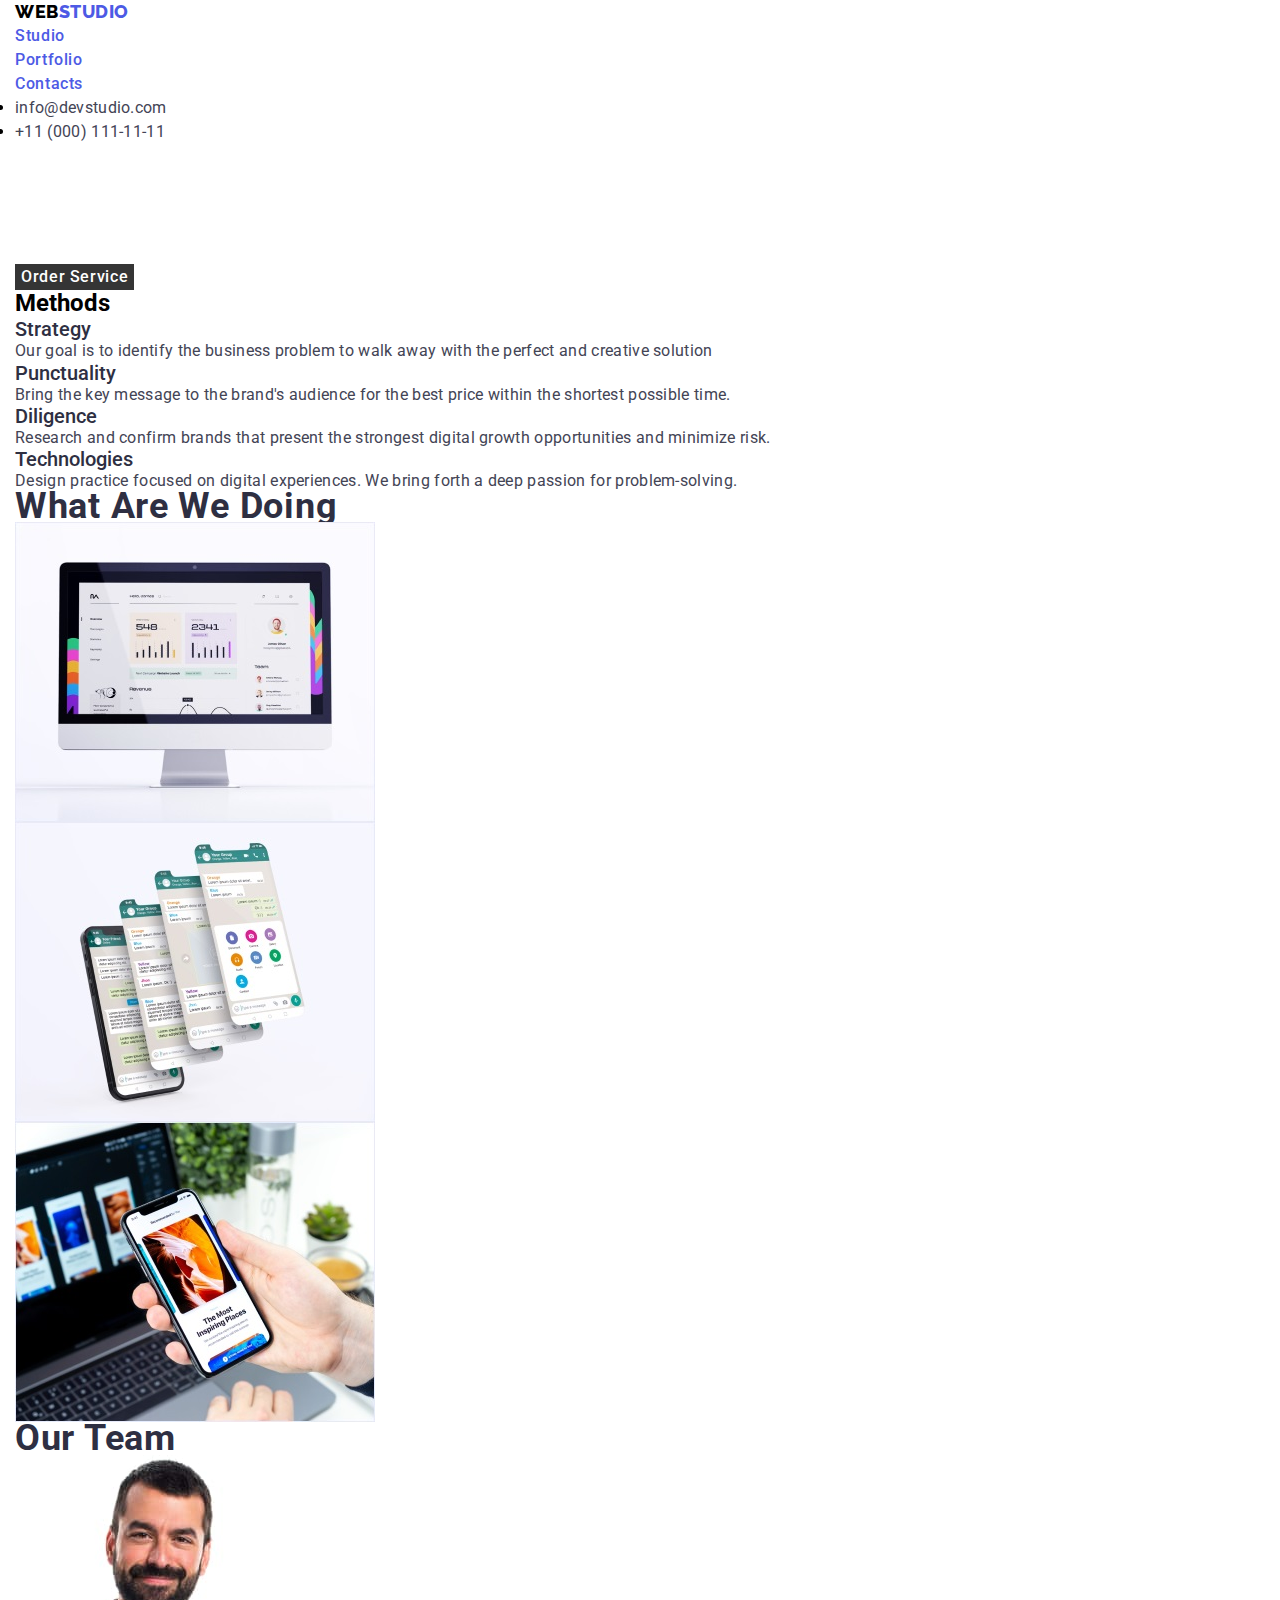
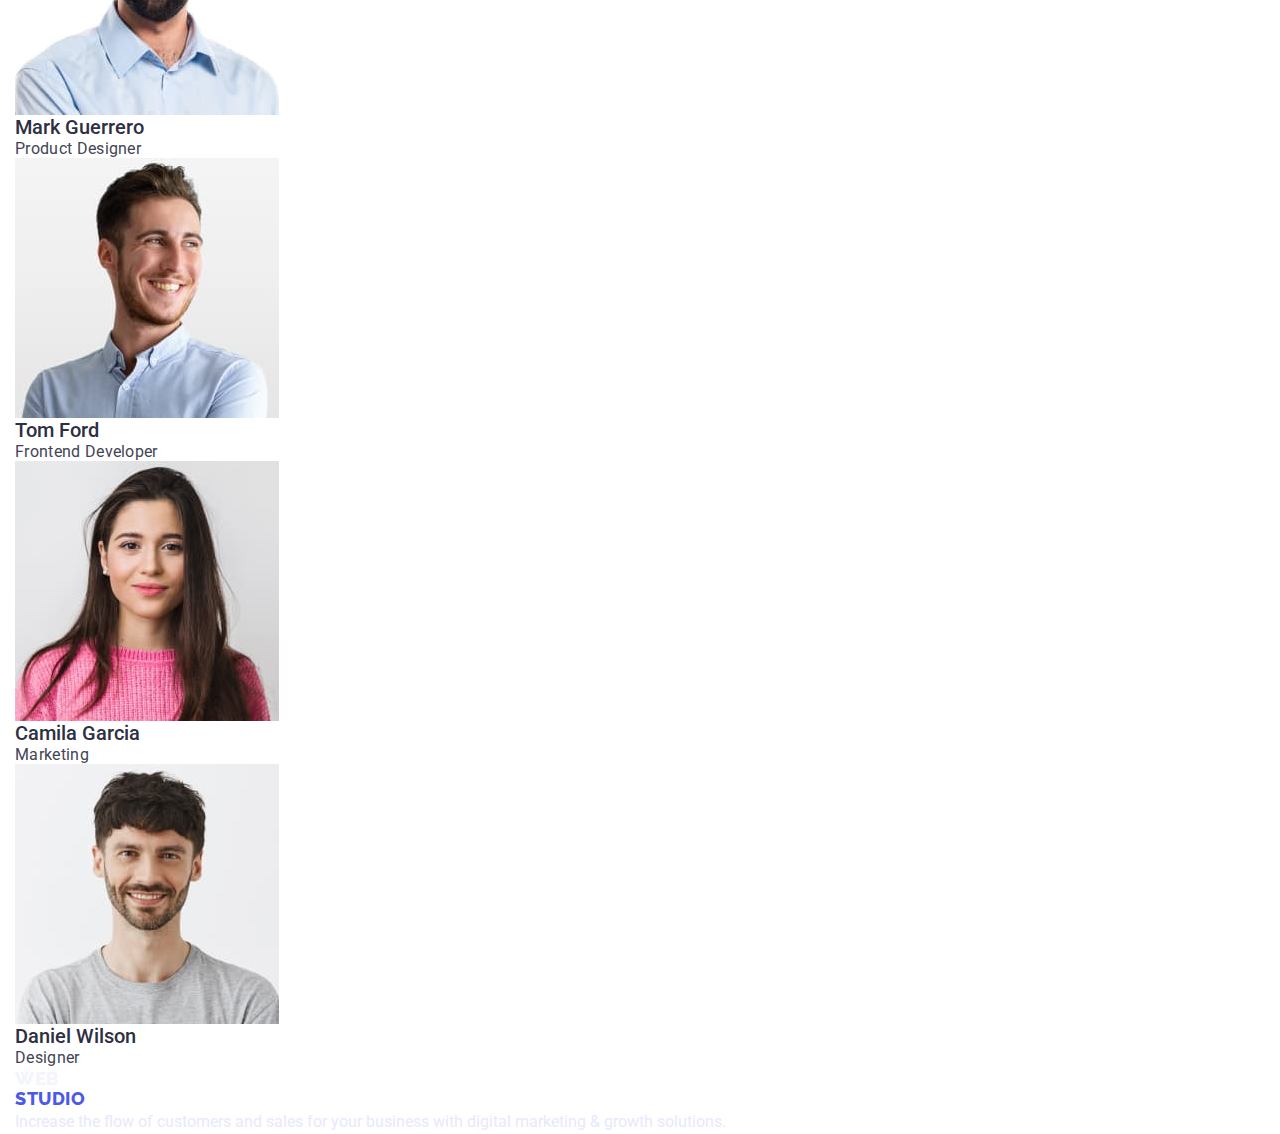
==== commit 1aee684e: "Add files via upload" ====
--- a/index.html
+++ b/index.html
@@ -123,7 +123,7 @@
     </main>
     <footer>
         <div class="container">
-            <a class="footer-logo list" href="index.html">Web<span class ="logo-studio-black">Studio</span></a>
+            <a class="footer-logo list" href="index.html">Web<span class ="logo-studio-white">Studio</span></a>
             <p class="footer-description">Increase the flow of customers and sales for your business with digital marketing & growth solutions.</p>
             </div>
         </footer>
--- a/css/styles.css
+++ b/css/styles.css
@@ -34,6 +34,7 @@
 .list{
     list-style: none;
     text-decoration: none;
+
 
 }
 body{
@@ -69,6 +70,7 @@
 /* NAVY BLUE */
 
 color: #2E2F42;
+color: #4D5AE5;
 }
 .contact-link:hover{
     color: #434455; 
@@ -131,6 +133,7 @@
     letter-spacing: 0.04em;
     cursor: pointer;
     border: none;
+    text-decoration:none;
 }
 
 /*==================/HERO===============*/
@@ -244,8 +247,20 @@
 font-size: 16px;
 line-height: 24px;
 
-/* CORNFLOWER */
-
 color: #E7E9FC;
 }
+.logo-studio-white{
+font-family: 'Raleway';
+font-weight: 800;
+font-size: 18px;
+line-height: 1.16;
+
+display: flex;
+align-items: center;
+letter-spacing: 0.03em;
+text-transform: uppercase;
+    color: #F4F4FD;
+    color: #4D5AE5;
+
+}
 /*=================/FOOTER===============*/
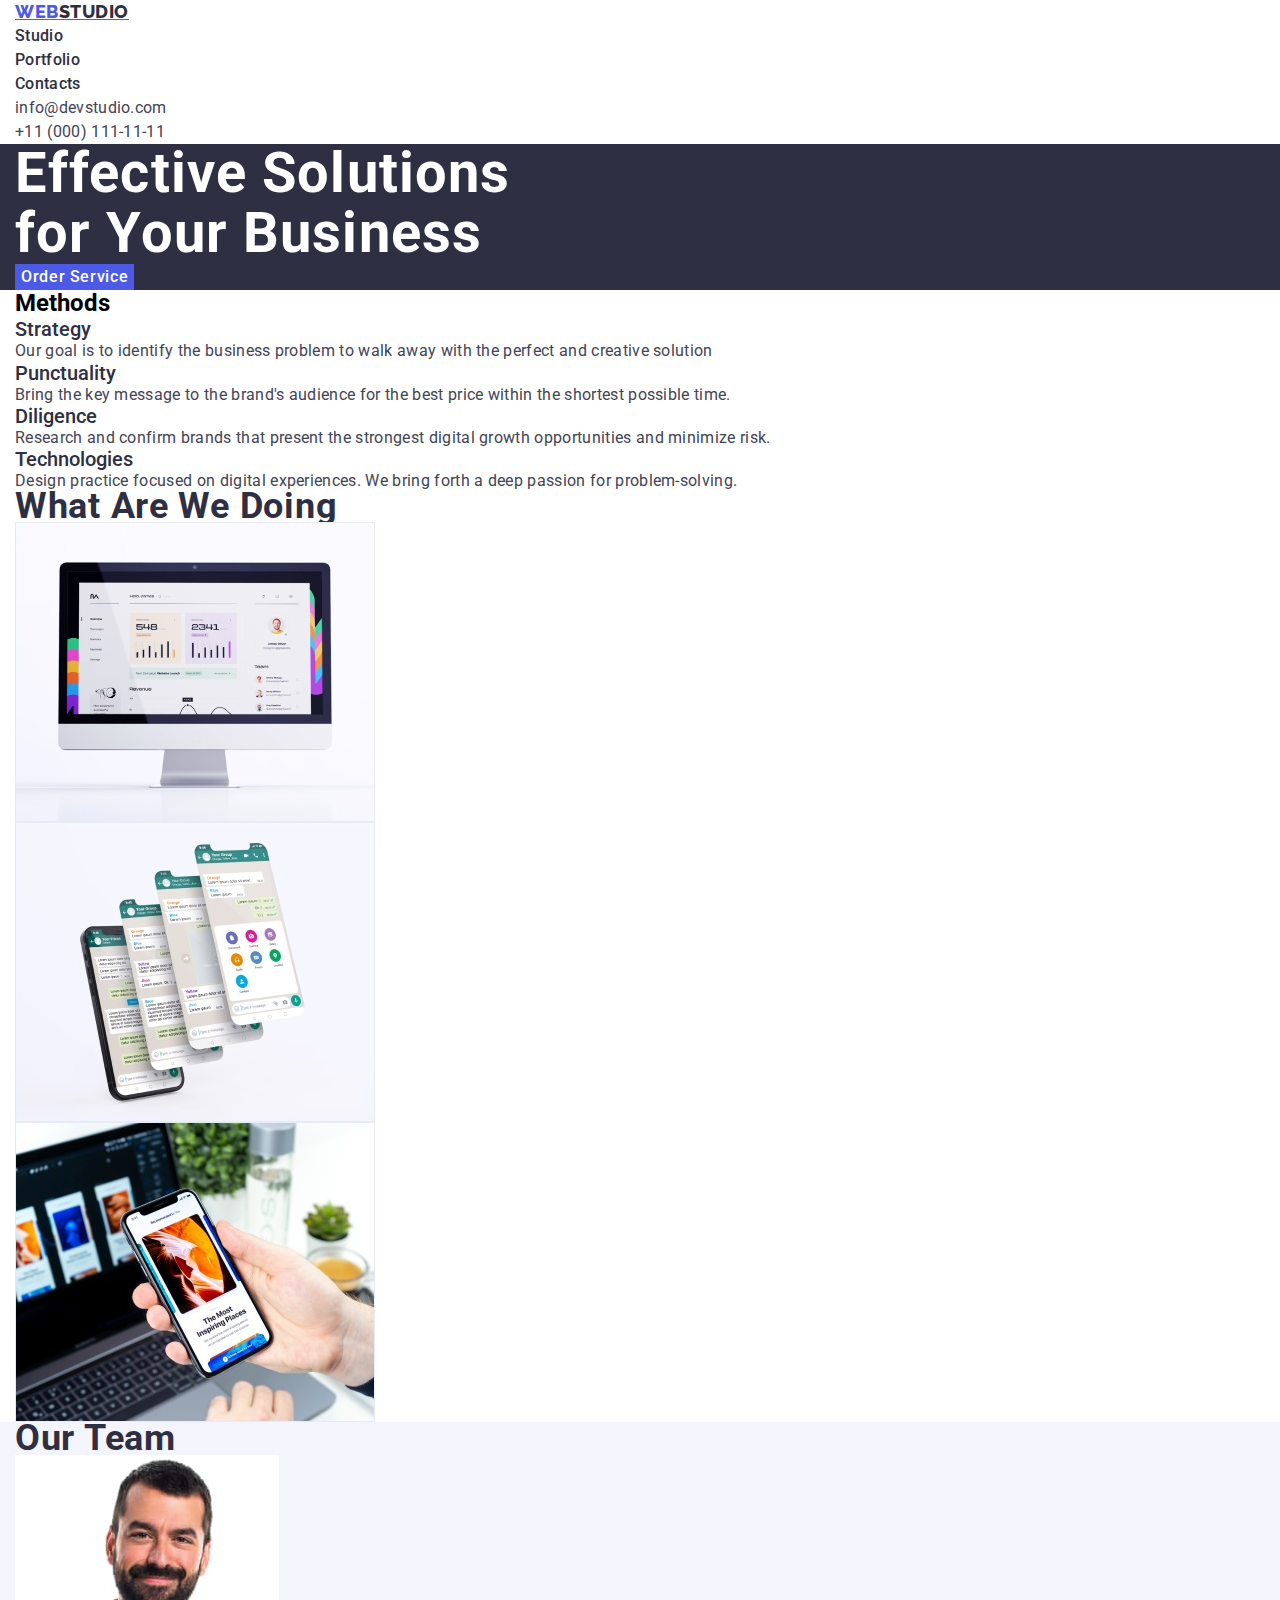
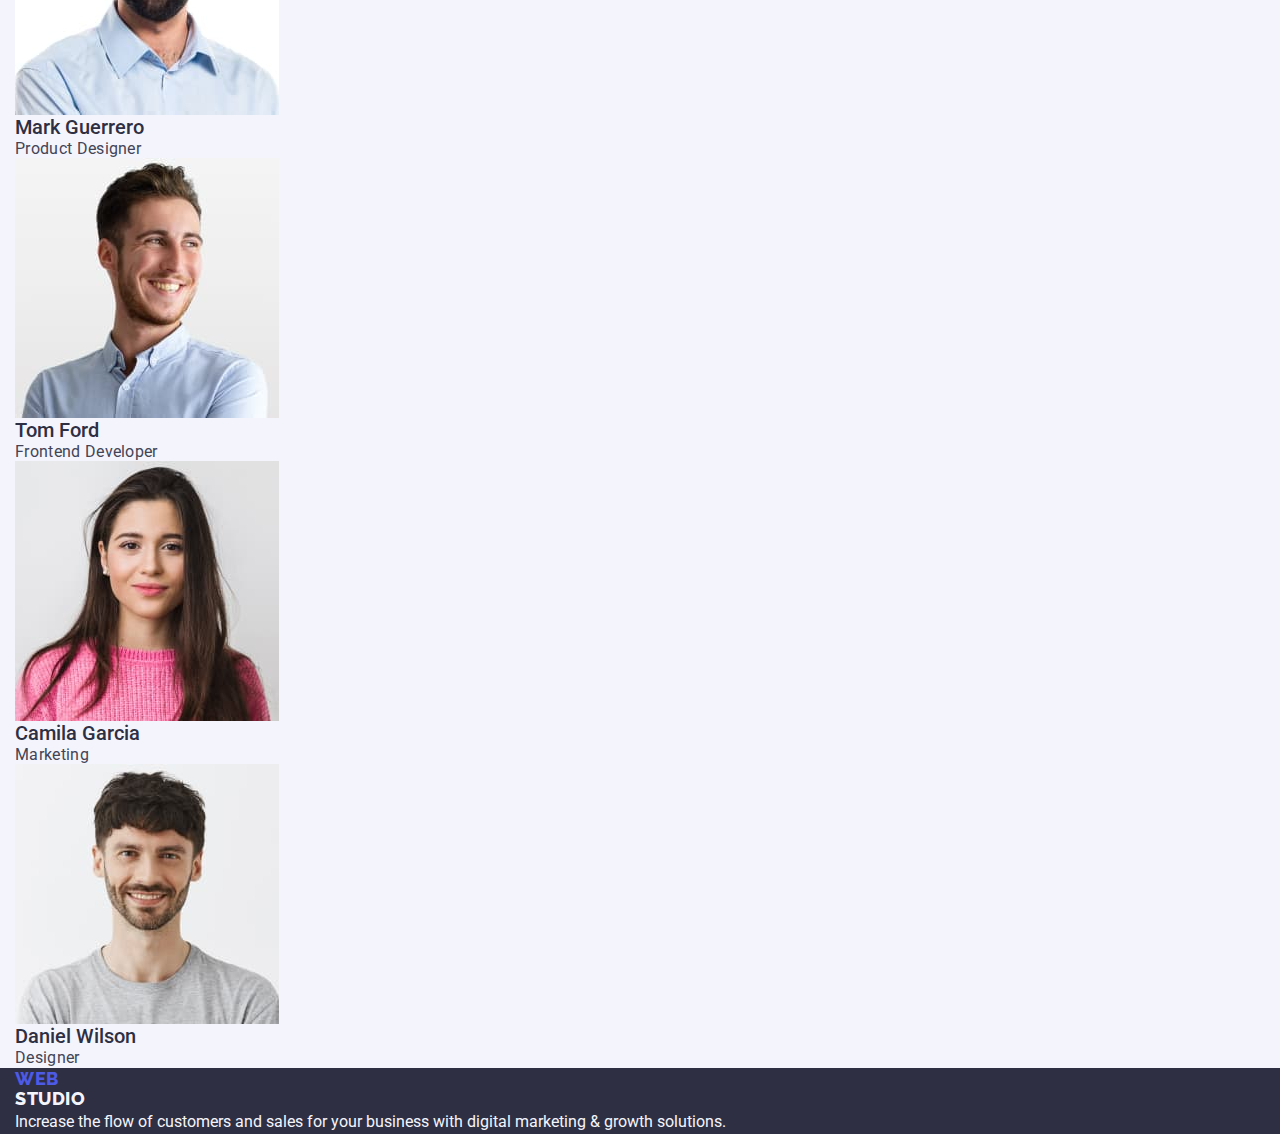
==== commit c621fd0b: "Add files via upload" ====
--- a/index.html
+++ b/index.html
@@ -30,7 +30,7 @@
                     </li>
                 </ul>
             </nav>
-            <ul>
+            <ul class="contacts-header list">
                 <li>
                     <a class="contact-link link" href ="mailto:info@devstudio.com">info@devstudio.com</a>
                 </li>
@@ -76,7 +76,7 @@
                 </div>
                 </section>    
                 <!--Examples-->
-        <section class="section">
+        <section class="section-main">
         <div class ="container">
             <h2 class="subtitle">What are we doing</h2>
             <ul class ="list">
@@ -92,7 +92,7 @@
             </ul>
         </div>    
         </section>
-        <section class = "section">
+        <section class = "section-team">
             <div class ="container"> 
                 <h2 class="subtitle">Our Team</h2>
                 <ul class ="list">
@@ -121,7 +121,7 @@
             </div>
         </section>
     </main>
-    <footer>
+    <footer class="section-footer">
         <div class="container">
             <a class="footer-logo list" href="index.html">Web<span class ="logo-studio-white">Studio</span></a>
             <p class="footer-description">Increase the flow of customers and sales for your business with digital marketing & growth solutions.</p>
--- a/css/styles.css
+++ b/css/styles.css
@@ -33,9 +33,6 @@
 
 .list{
     list-style: none;
-    text-decoration: none;
-
-
 }
 body{
     font-family: var( --primary-font);
@@ -48,12 +45,9 @@
     padding-right:15px;
 
 }
-
 .link{
     text-decoration: none;
-
-}
-    
+}
 /*==================HEADER===============*/
 .logo{
 font-family: 'Raleway';   
@@ -63,27 +57,38 @@
 display: flex;
 letter-spacing: 0.03em;
 text-transform: uppercase;
-color: var( --secondary-font);
+color: #4D5AE5;
 }
 .logo-studio-black{
 
-/* NAVY BLUE */
-
-color: #2E2F42;
-color: #4D5AE5;
-}
-.contact-link:hover{
-    color: #434455; 
-    color: #404BBF;
+color: 
+#2E2F42;
+
 }
 .contact-link{
-    font-family: 'Roboto';
-    font-weight: 400;
-    color: #434455;
-    font-size: 16px;
-    line-height: 1.5;
-    letter-spacing: 0.02em;
-
+font-family: 'Roboto';
+font-weight: 400;
+color: #434455;
+font-size: 16px;
+line-height: 1.5;
+letter-spacing: 0.02em;
+}
+.contact-link:hover
+{ 
+color: #404BBF;
+}
+.nav-link{
+font-family: 'Roboto';
+font-weight: 500;
+color:  #2E2F42;
+font-size: 16px;
+line-height: 1.5;
+letter-spacing: 0.02em;
+
+}
+.nav-link :hover,
+.nav-link :focus{
+color: #404BBF;
 }
 /*==================/HEADER===============*/
 /*==================HERO===============*/
@@ -100,49 +105,32 @@
 
 .hero-button:hover,
 .hero-button:focus{
-    background-color: #4D5AE5;  
-}
-
-
-
+background: #404BBF;
+}
 .hero-button{
-    font-family: 'Roboto';
-    display: inline-block;
-    font-weight: 500;
-    font-size: 16px;
-    line-height: 1.5;
-    align-items: center;
-    letter-spacing: 0.04em;
-    border:none;
-    color: #FFFFFF;
-    background-color: #353535;
-
-}
-.nav-link focus,
-.nav-link hover{
-    background:#E7E9FC; 
-    color: #4D5AE5;
-}
-
-.nav-link{
-    font-family: 'Roboto';
-    font-weight: 500;
-    color: #4D5AE5;
-    font-size: 16px;
-    line-height: 1.5;
-    letter-spacing: 0.04em;
-    cursor: pointer;
-    border: none;
-    text-decoration:none;
+font-family: 'Roboto';
+display: inline-block;
+font-weight: 500;
+font-size: 16px;
+line-height: 1.5;
+align-items: center;
+letter-spacing: 0.04em;
+border:none;
+color: #FFFFFF;
+background: #4D5AE5;
+
+}
+.hero{
+background: #2E2F42;
 }
 
 /*==================/HERO===============*/
 
 /*==================Methods===============*/
 .methods{
-    font-weight: 500;
-    font-size: 20px;
-    line-height: 1.2;
+font-weight: 500;
+font-size: 20px;
+line-height: 1.2;
 color:
 /*NAVY BLUE*/
 #2E2F42;
@@ -173,27 +161,24 @@
 
 /*==================PORTFOLIO===============*/
 .button-portfolio-special{
-    background-color: #404BBF;
-    font-family: 'Roboto';
-    width: 21px;
-    border:none;
-    font-size: 16px;
-    line-height: 1.5;
-    
-    display: flex;
-    align-items: center;
-    text-align: center;
-    letter-spacing: 0.04em;
-    color: #FFFFFF;
-
-}
-.button-portfolio :focus{
-    color: #4D5AE5;
-    background: #f4f4fd;
-}
+background: #404BBF; 
+font-family: 'Roboto';
+font-weight: 500;
+border:none;
+font-size: 16px;
+line-height: 1.5;
+display: flex;
+align-items: center;
+text-align: center;
+letter-spacing: 0.04em;
+color: #FFFFFF;
+
+}
+
 .button-portfolio{
-    font-family: 'Roboto';
-font-size: 16px;
+font-family: 'Roboto';
+font-size: 16px;
+font-weight: 500;
 line-height: 1.5;
 display: flex;
 align-items: center;
@@ -201,11 +186,16 @@
 letter-spacing: 0.04em;
 border:none;
 color: #4D5AE5;
+background: #F4F4FD;
 cursor: pointer;
 border: 1px solid #E7E9FC;
 border-radius: 4px;
 }
-
+.button-portfolio :hover,
+.button-portfolio :focus{
+color: #4D5AE5;
+background: #f4f4fd;
+}
 /*===================Section====================*/
 .section-sub-title{
 font-family: 'Roboto';
@@ -220,47 +210,51 @@
 }
 
 .example-text{
-    font-family: 'Roboto';
-    font-size: 16px;
-    font-weight: 400;
-    line-height: 1.5;
-    letter-spacing: 0.02em;
-    color: #434455; 
-}
-
+font-family: 'Roboto';
+font-size: 16px;
+font-weight: 400;
+line-height: 1.5;
+letter-spacing: 0.02em;
+color: #434455; 
+}
+
+.section-team{
+background: #F4F4FD;  
+}
 /*=================/SECTION=====================*/
 
 /*==================FOOTER===============*/
 .footer-logo{
-    font-family: "Raleway";
-    font-style: normal;
-    font-weight: 800;
-    font-size: 18px;
-    line-height: 1.2;
-    letter-spacing: 0.03em;
-    text-transform: uppercase;
-    color: #F4F4FD;
-    text-decoration: none;
+font-family: "Raleway";
+font-style: normal;
+font-weight: 800;
+font-size: 18px;
+line-height: 1.2;
+letter-spacing: 0.03em;
+text-transform: uppercase;
+color: #4D5AE5;
+text-decoration: none;
 }
 .footer-description{
 font-weight: 400;
 font-size: 16px;
 line-height: 24px;
 
-color: #E7E9FC;
+color: #F4F4FD;
 }
 .logo-studio-white{
 font-family: 'Raleway';
 font-weight: 800;
 font-size: 18px;
 line-height: 1.16;
-
 display: flex;
 align-items: center;
 letter-spacing: 0.03em;
 text-transform: uppercase;
-    color: #F4F4FD;
-    color: #4D5AE5;
+color: #F4F4FD;
+}
+.section-footer{
+background: #2E2F42
 
 }
 /*=================/FOOTER===============*/
